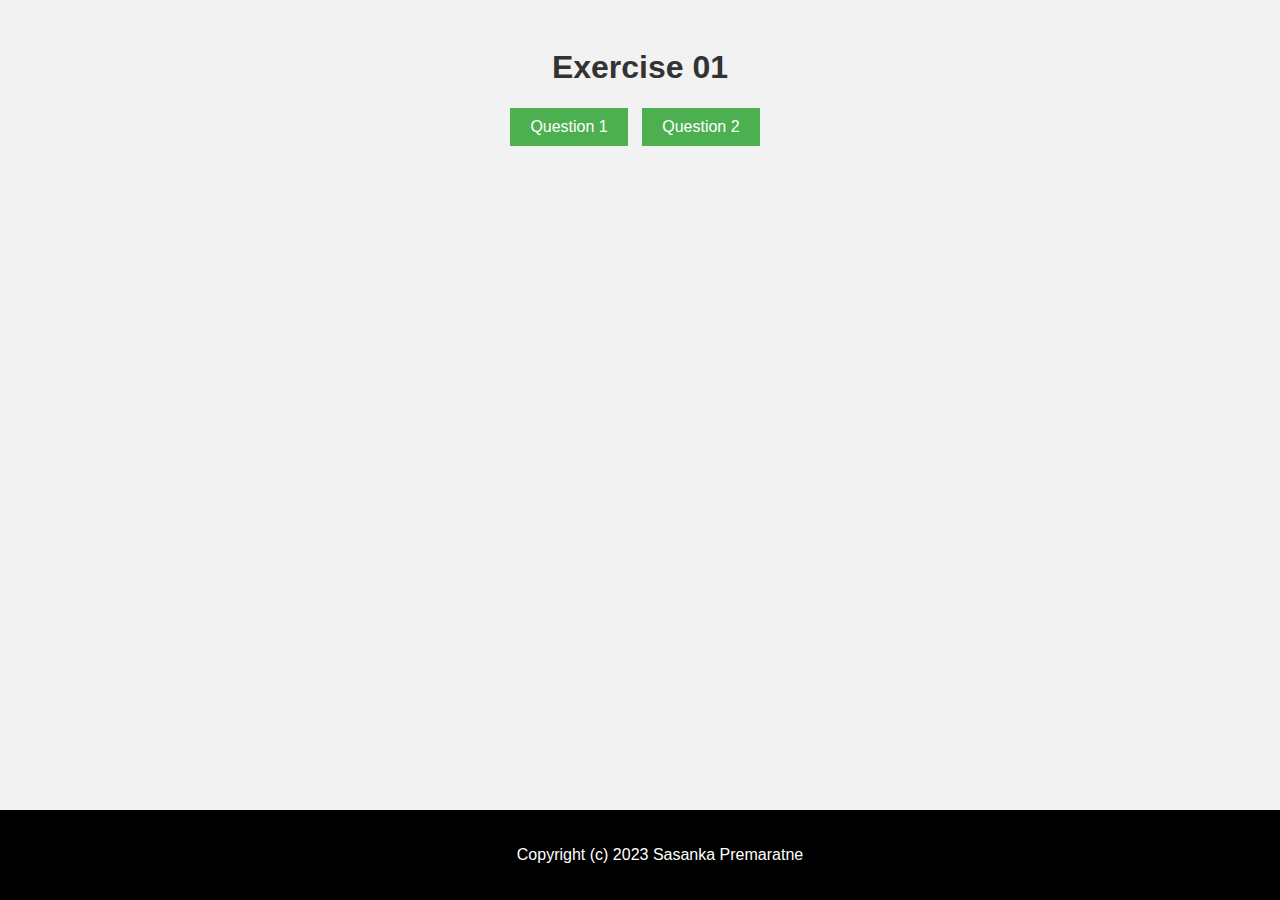
==== Exercises/exercise01.html @ 3d4aa773 "Exercise submission template" ====
<!DOCTYPE html>
<html lang="en">

<head>
  <meta charset="UTF-8">
  <meta name="viewport" content="width=device-width, initial-scale=1.0">
  <title>Exercise 01</title>
  <link rel="stylesheet" href="../styles.css">
</head>

<body>
  <h1>Exercise 01</h1>
  <div class="question-buttons">
    <button id="question1">Question 1</button>
    <button id="question2">Question 2</button>
    <!-- Add buttons for your questions of the exercise here. -->


    <!-- <button id="question3">Question 3</button>
    <button id="question4">Question 4</button>
    <button id="question5">Question 5</button> -->
    
  </div>

  <footer>
    <p>Copyright (c) 2023 Sasanka Premaratne</p>
  </footer>

  <script src="../script.js"></script>
</body>

</html>
---- styles.css ----
body {
  font-family: Arial, sans-serif;
  background-color: #f2f2f2;
  padding: 20px;
  text-align: center;
}

h1 {
  color: #333;
}

.exercise-buttons {
  margin-top: 20px;
}

button {
  padding: 10px 20px;
  font-size: 16px;
  background-color: #4CAF50;
  color: #fff;
  border: none;
  cursor: pointer;
  margin-right: 10px;
}

button:hover {
  background-color: #45a049;
}

textarea {
  width: 80%;
  height: 200px;
  padding: 10px;
  margin-top: 20px;
}

.console-output {
  display: flex;
  text-align: left;
  width: 80%;
  margin: 20px auto;
  padding: 10px;
  background-color: #fff;
  border: 1px solid #ccc;
}

a {
  text-decoration: none;
  display: inline-block;
  padding: 8px 16px;
  margin-right: 75%;
  background-color: #04AA6D;
  color: white;
}

a:hover {
  background-color: #ddd;
  color: black;
}

.container {
  display: flex;
  flex-direction: column;
  align-items: center;
  margin-top: 50px; /* Adjust the margin as needed */
}

/* Styling for the footer */
footer {
  position: fixed;
  left: 0;
  bottom: 0;
  width: 100%;
  background-color: #000000;
  color: #ffffff;
  padding: 20px;
  text-align: center;
  }
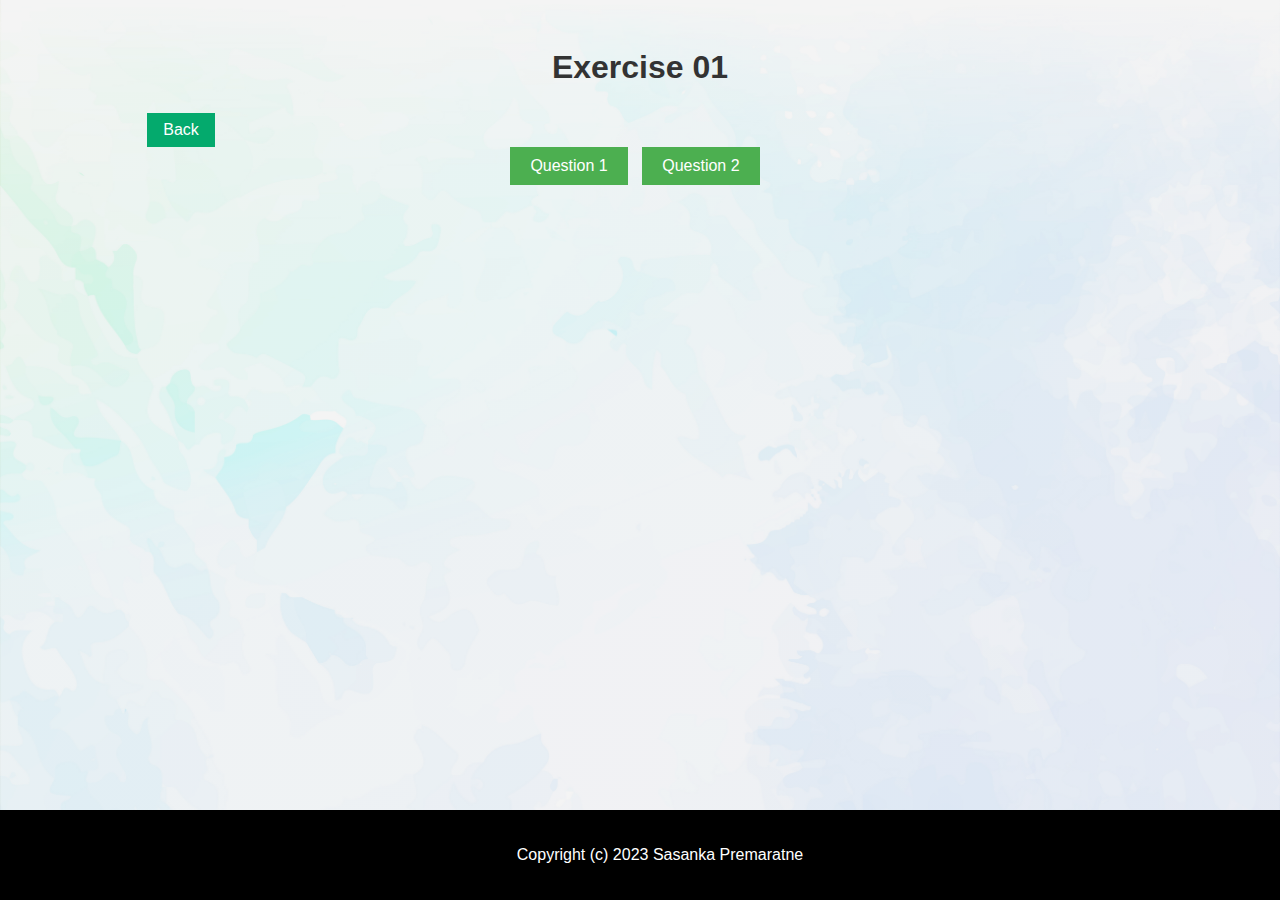
==== commit b02d4148: "Added error viewing options and UI upgrades" ====
--- a/Exercises/exercise01.html
+++ b/Exercises/exercise01.html
@@ -10,6 +10,7 @@
 
 <body>
   <h1>Exercise 01</h1>
+  <a href="../index.html" class="back-button">Back</a>
   <div class="question-buttons">
     <button id="question1">Question 1</button>
     <button id="question2">Question 2</button>
--- a/styles.css
+++ b/styles.css
@@ -1,6 +1,10 @@
 body {
   font-family: Arial, sans-serif;
-  background-color: #f2f2f2;
+  background: linear-gradient(rgba(200, 200, 200, 0.2), rgba(200, 200, 200, 0.2)),
+  url("Src/15681.jpg");
+  background-size: cover;
+  background-repeat: no-repeat;
+  background-attachment: fixed;
   padding: 20px;
   text-align: center;
 }
@@ -27,7 +31,18 @@
   background-color: #45a049;
 }
 
+.buttons-container {
+  display: grid;
+  grid-template-columns: 2fr 2fr 3fr;
+
+}
+
+.back-button {
+  margin-right: 75%;
+}
+
 textarea {
+  border: 1px solid rgb(197, 197, 197);
   width: 80%;
   height: 200px;
   padding: 10px;
@@ -35,7 +50,9 @@
 }
 
 .console-output {
-  display: flex;
+  display: grid;
+  grid-template-columns: 1fr;
+  gap: 5px;
   text-align: left;
   width: 80%;
   margin: 20px auto;
@@ -48,7 +65,7 @@
   text-decoration: none;
   display: inline-block;
   padding: 8px 16px;
-  margin-right: 75%;
+  margin-top: 5px;
   background-color: #04AA6D;
   color: white;
 }
@@ -75,4 +92,18 @@
   color: #ffffff;
   padding: 20px;
   text-align: center;
-  }+  }
+
+#output .log,
+#output .error {
+  width: 100%;
+  white-space: nowrap;
+  text-overflow: ellipsis;
+  font-family: "Consolas", "Monaco", "Courier New", monospace;
+}
+.log {
+  color: black;
+}
+.error {
+  color: red;
+}